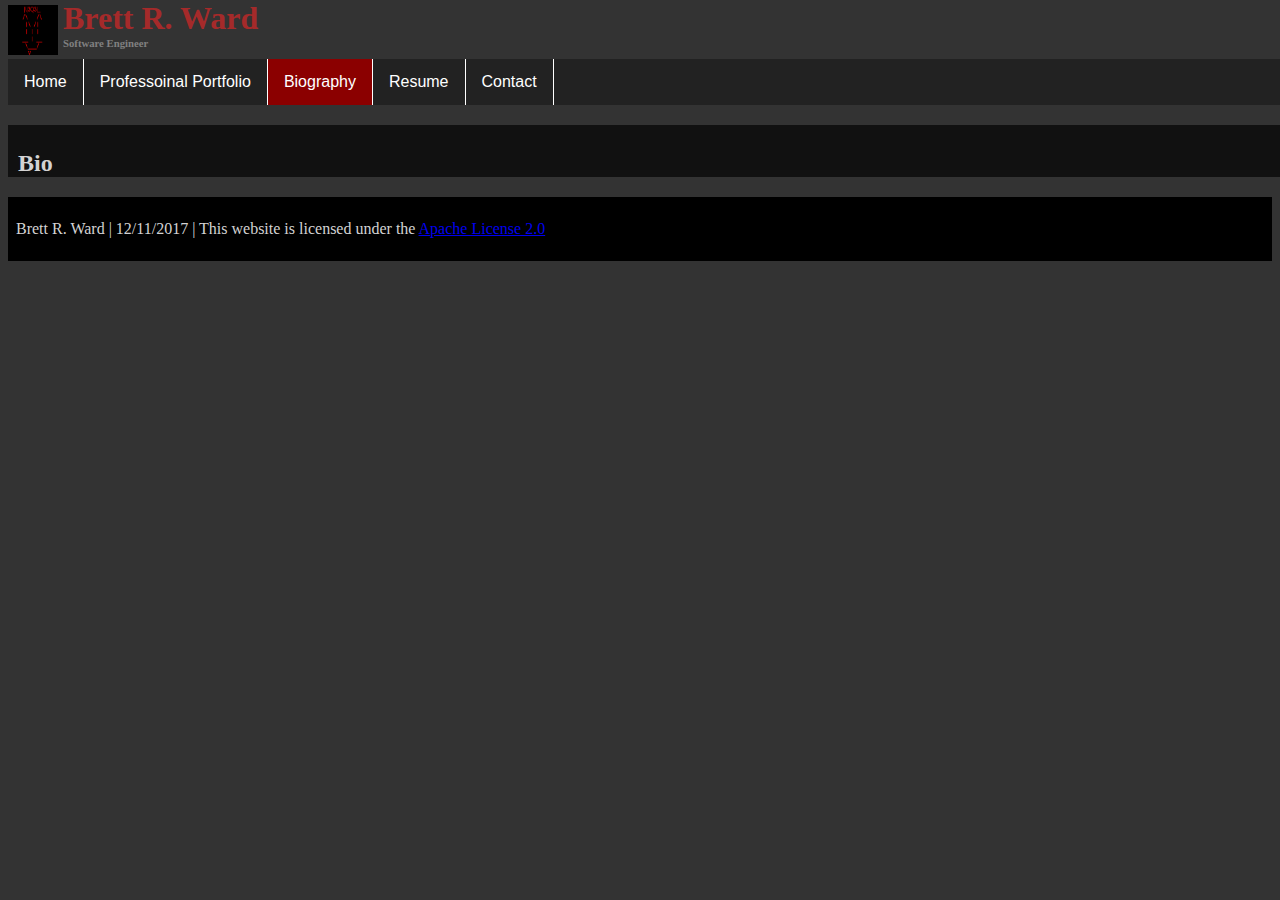
==== bio.html @ c48e01d3 "Created portfolio, bio and contact pages." ====
<!doctype html>
<html>
<head>
<meta charset="utf-8">
<title>Brett R. Ward | Programming Portfolio</title>
<link rel="stylesheet" href="css/portfolio.css">
</head>

<body>
	<header>
		<img class="logo" src="img/Face.jpg" alt="NeQeL Face">
		<h1>Brett R. Ward</h1>
		<h6>Software Engineer</h6>
		<nav>
			<ul class="nav">
				<li><a  href="index.html">Home</a></li>
				<li><a href="portfolio.html">Professoinal Portfolio</a></li>
				<li><a class="active"  href="bio.html">Biography</a></li>
				<li><a href="brett_ward.pdf">Resume</a></li>
				<li><a href="contact.html">Contact</a></li>
			</ul>
		</nav>
	</header>
	
	<main>
		<h2>Bio</h2>
	</main>
	
	<footer>
		<p>Brett R. Ward | 12/11/2017 | This website is licensed under the <a href="LICENSE">Apache License 2.0</a></p>
	</footer>
</body>
</html>
---- css/portfolio.css ----
/* CSS Document */

header {
	position: fixed;
	top: 0;
	width: 100%;
	background-color: #333;
}

body {
	background-color: #333333;
}

h1 {
	color: brown;
	padding: 0;
	margin: 0;
}

h2 {
	color: lightgrey;
}

h6 {
	padding: 0;
	margin: 0;
	color: grey;
}

ul.nav {
	list-style-type: none;
    margin-top: 10px;
    padding: 0;
	overflow: hidden;
	background-color: #222;
}

.active {
	background-color: darkred;
	color: white;
}

li {
	float: left;
	border-right: 1px solid white;
}

li a {
	display: block;
	color: white;
	padding: 14px 16px;
	text-align: center;
	text-decoration: none;
	font-family: Helvetica;
}

li a:hover {
	background-color: #111;
}

li:last-child {
	
}

main {
	background-color: #111;
	padding: 5px 10px 0px;
	margin-top: 125px;
	margin-bottom: 0;
	width: 100%;
}

main img {
	float: right;
	height: 300;
	width: 300;
}

img.logo {
	margin-top: 5px;
	float: left;
	padding-right: 5px;
	height: 50px;
	width: 50px;
}

p {
	color: lightgrey;
	padding-right: 5px;
}

footer {
	background-color: black;
	margin: 0;
	padding: 7px 8px;
}
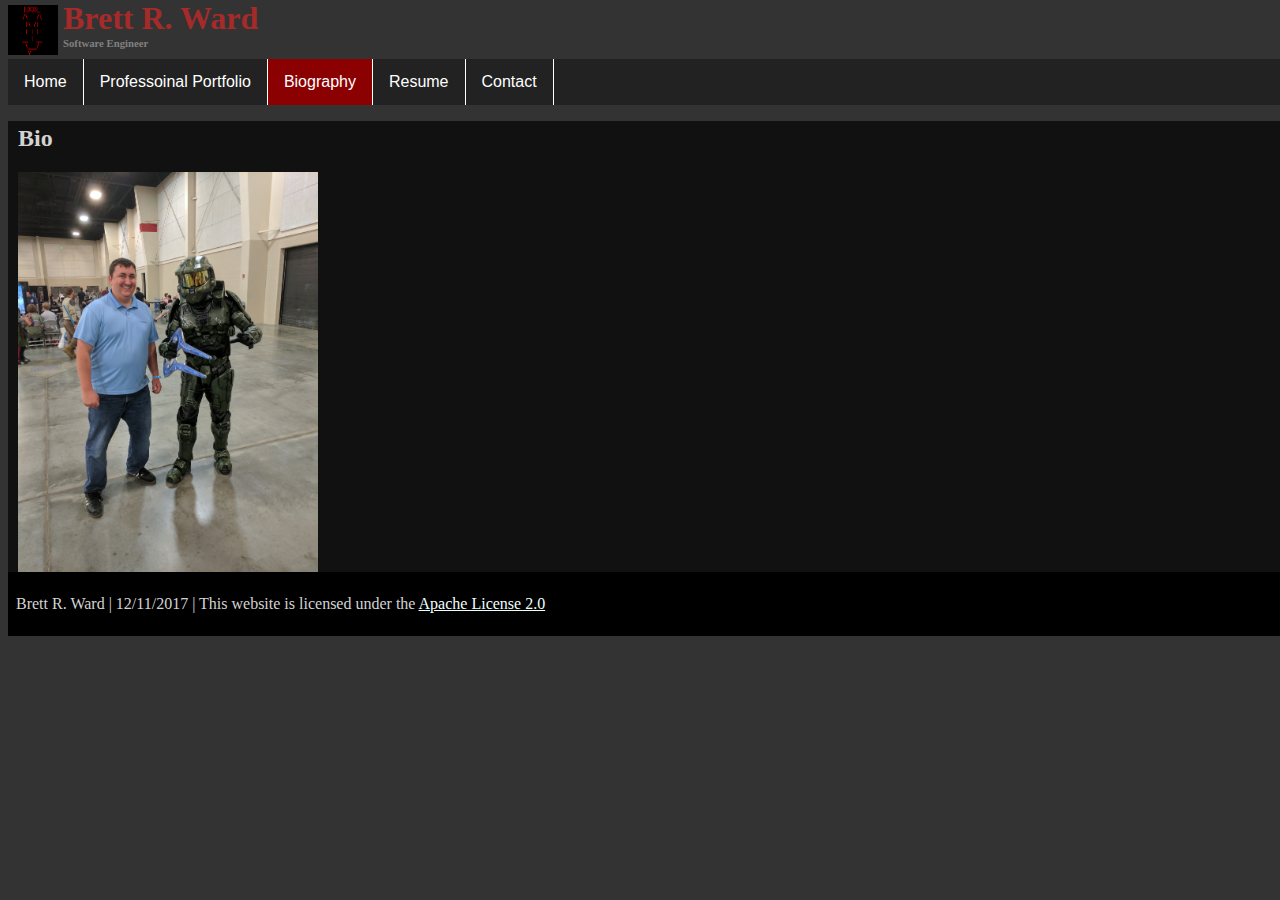
==== commit 1a5b44a8: "Made some changes." ====
--- a/bio.html
+++ b/bio.html
@@ -24,6 +24,7 @@
 	
 	<main>
 		<h2>Bio</h2>
+		<img src="./img/MasterChief.jpg" alt="Master Chief and I">
 	</main>
 	
 	<footer>
--- a/css/portfolio.css
+++ b/css/portfolio.css
@@ -5,6 +5,7 @@
 	top: 0;
 	width: 100%;
 	background-color: #333;
+	overflow: hidden;
 }
 
 body {
@@ -25,6 +26,64 @@
 	padding: 0;
 	margin: 0;
 	color: grey;
+}
+
+li a:hover {
+	background-color: #111;
+}
+
+li:last-child {
+	
+}
+
+main {
+	background-color: #111;
+	padding: 5px 10px 0px;
+	margin-top: 100px;
+	margin-bottom: 0;
+	width: 100%;
+	overflow: hidden;
+}
+
+main img {
+	float: left;
+	height: auto;
+	width: 300px;
+	margin-right: 10px;
+}
+
+img.logo {
+	margin-top: 5px;
+	float: left;
+	padding-right: 5px;
+	height: 50px;
+	width: 50px;
+}
+
+p {
+	color: lightgrey;
+	padding-right: 5px;
+}
+
+footer {
+	background-color: black;
+	margin: 0;
+	margin-top: 0;
+	padding: 7px 8px;
+	overflow: hidden;
+	width: 100%;
+}
+
+a {
+	color: azure;
+}
+
+a:hover {
+	color: aqua;
+}
+
+a:visited {
+	color: aquamarine;
 }
 
 ul.nav {
@@ -54,43 +113,6 @@
 	font-family: Helvetica;
 }
 
-li a:hover {
-	background-color: #111;
+li a:visited {
+	color: white;
 }
-
-li:last-child {
-	
-}
-
-main {
-	background-color: #111;
-	padding: 5px 10px 0px;
-	margin-top: 125px;
-	margin-bottom: 0;
-	width: 100%;
-}
-
-main img {
-	float: right;
-	height: 300;
-	width: 300;
-}
-
-img.logo {
-	margin-top: 5px;
-	float: left;
-	padding-right: 5px;
-	height: 50px;
-	width: 50px;
-}
-
-p {
-	color: lightgrey;
-	padding-right: 5px;
-}
-
-footer {
-	background-color: black;
-	margin: 0;
-	padding: 7px 8px;
-}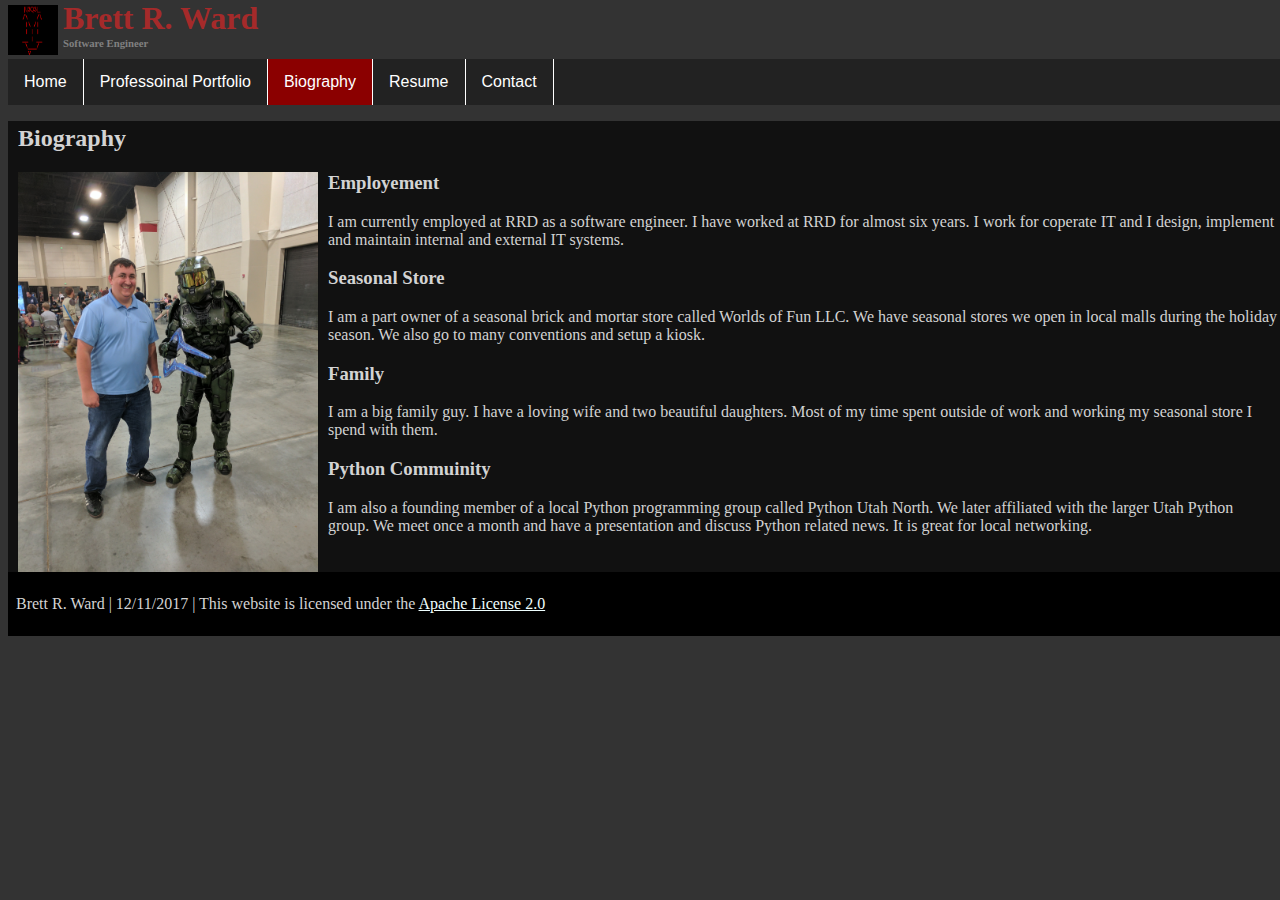
==== commit 39b10726: "Added more content to bio" ====
--- a/bio.html
+++ b/bio.html
@@ -23,8 +23,16 @@
 	</header>
 	
 	<main>
-		<h2>Bio</h2>
+		<h2>Biography</h2>
 		<img src="./img/MasterChief.jpg" alt="Master Chief and I">
+		<h3>Employement</h3>
+		<p>I am currently employed at RRD as a software engineer. I have worked at RRD for almost six years. I work for coperate IT and I design, implement and maintain internal and external IT systems. </p>
+		<h3>Seasonal Store</h3>
+		<p>I am a part owner of a seasonal brick and mortar store called Worlds of Fun LLC. We have seasonal stores we open in local malls during the holiday season. We also go to many conventions and setup a kiosk.</p>
+		<h3>Family</h3>
+		<p>I am a big family guy. I have a loving wife and two beautiful daughters. Most of my time spent outside of work and working my seasonal store I spend with them.</p>
+		<h3>Python Commuinity</h3>
+		<p>I am also a founding member of a local Python programming group called Python Utah North. We later affiliated with the larger Utah Python group. We meet once a month and have a presentation and discuss Python related news. It is great for local networking.</p>
 	</main>
 	
 	<footer>
--- a/css/portfolio.css
+++ b/css/portfolio.css
@@ -18,7 +18,7 @@
 	margin: 0;
 }
 
-h2 {
+h2, h3 {
 	color: lightgrey;
 }
 
